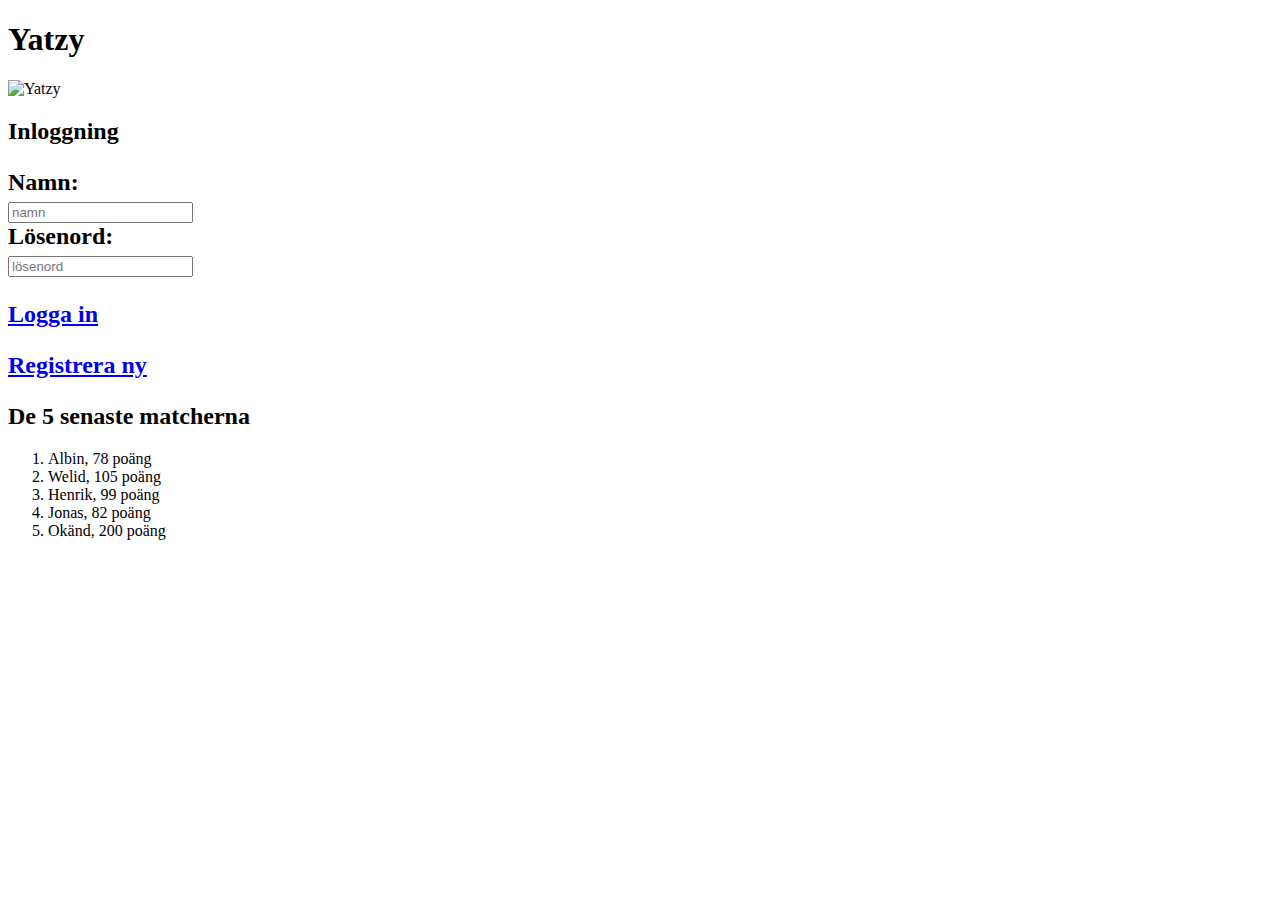
==== index.html @ 205882da "Lagt till ny registrering" ====
<!Doctype html>
<html>
    <head>
        <title>Startsida</title>
        <meta charset="UTF-8">
    </head>
    <body>
        <h1>Yatzy</h1>
        <p>
            <img src= "../Yatzy/bilder/yatzy.jpg"
            alt="Yatzy" >
        </p>
        <h2>Inloggning
            <p></p>
       <form method="post" action="some_page.php">
                Namn:<br>
                <input type="text" id="name" placeholder="namn"><br>
                Lösenord:
                <br>
                <input type="password" id="password" placeholder="lösenord"><br>
               
                    <p>
                    <a href= "profile.html">Logga in</a> 
                    </p> 
              
                    <p>
                    <a href= "nyAnvändare.html">Registrera ny</a> 
                    </p>

        </h2>
      

<p></p>
        <h2> De 5 senaste matcherna
        </h2>
        <ol>
            <li>Albin, 78 poäng</li>
            <li>Welid, 105 poäng</li>
            <li>Henrik, 99 poäng</li>
            <li>Jonas, 82 poäng</li>
            <li>Okänd, 200 poäng</li>

        </ul>

</html>
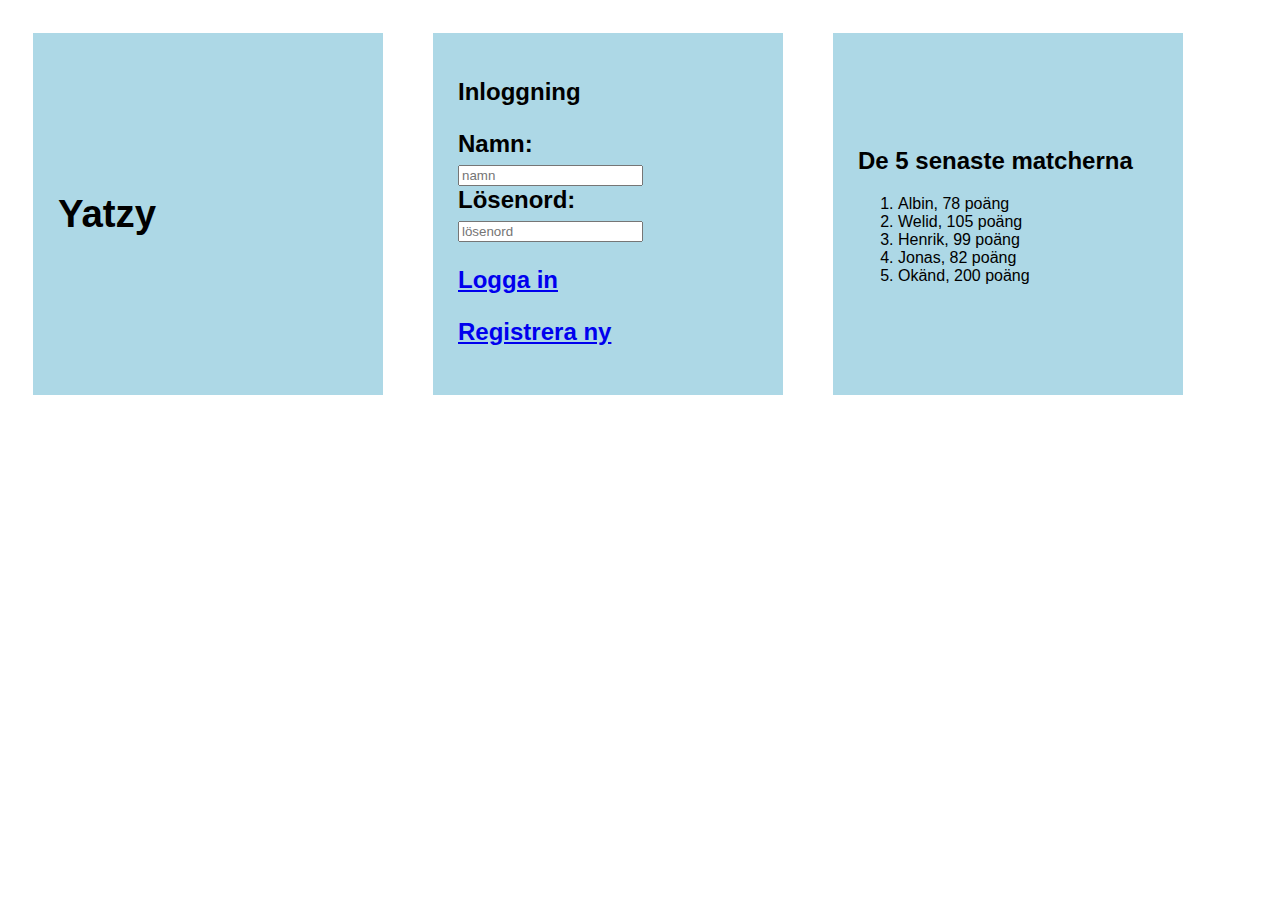
==== commit 40bc908e: "Merge branch 'master' of https://github.com/henrikjohansson712/Yatzy" ====
--- a/index.html
+++ b/index.html
@@ -1,45 +1,56 @@
 <!Doctype html>
 <html>
-    <head>
-        <title>Startsida</title>
-        <meta charset="UTF-8">
-    </head>
-    <body>
+
+
+<head>
+    <title>Startsida</title>
+    <meta charset="UTF-8">
+    <link href="indexStyle.css" rel="stylesheet">
+    <meta name="viewport" content="width=device-width, initial-scale=1.0">
+</head>
+
+<body>
+    <section>
+    <div class="object" id="Headline">
         <h1>Yatzy</h1>
-        <p>
-            <img src= "../Yatzy/bilder/yatzy.jpg"
-            alt="Yatzy" >
-        </p>
-        <h2>Inloggning
+    </div>
+
+    <div class="object" id="Center">
+        <h2 id="inlog">Inloggning
             <p></p>
-       <form method="post" action="some_page.php">
+            <form method="post" action="some_page.php">
                 Namn:<br>
                 <input type="text" id="name" placeholder="namn"><br>
                 Lösenord:
                 <br>
                 <input type="password" id="password" placeholder="lösenord"><br>
-               
-                    <p>
-                    <a href= "profile.html">Logga in</a> 
-                    </p> 
-              
-                    <p>
-                    <a href= "nyAnvändare.html">Registrera ny</a> 
-                    </p>
 
+                <p>
+                    <a href="profile.html">Logga in</a>
+                </p>
+
+                <p>
+                    <a href="nyAnvändare.html">Registrera ny</a>
+                </p>
         </h2>
-      
+    </div>
 
-<p></p>
-        <h2> De 5 senaste matcherna
+
+    <p></p>
+    <div class="object" id="Bottom">
+        <h2 id="senasteMatcherna"> De 5 senaste matcherna
         </h2>
-        <ol>
-            <li>Albin, 78 poäng</li>
-            <li>Welid, 105 poäng</li>
-            <li>Henrik, 99 poäng</li>
-            <li>Jonas, 82 poäng</li>
-            <li>Okänd, 200 poäng</li>
+            <ol>
+                <li>Albin, 78 poäng</li>
+                <li>Welid, 105 poäng</li>
+                <li>Henrik, 99 poäng</li>
+                <li>Jonas, 82 poäng</li>
+                <li>Okänd, 200 poäng</li>
+        </div>
 
-        </ul>
+        </ol>
+    </div>
 
+</section>
+</body>
 </html>--- a/indexStyle.css
+++ b/indexStyle.css
@@ -0,0 +1,72 @@
+body {
+    font-family: 'Lucida Sans', 'Lucida Sans Regular', 'Lucida Grande', 'Lucida Sans Unicode', Geneva, Verdana, sans-serif;
+    align-content: center;
+    font-family: sans-serif;
+        background: url(./img/giphy.gif) no-repeat center center fixed;
+        -webkit-background-size: cover;
+        -moz-background-size: cover;
+        -o-background-size: cover;
+        background-size: 100%;  
+}
+input:focus { 
+    background-color:gray;
+} 
+
+div {
+    animation-duration: 2s;
+  animation-name: slidein;
+}
+
+@keyframes slidein {
+    from {
+      margin-left: 100%;
+      width: 100%; 
+    }
+  
+    to {
+      margin-left: 0%;
+      width: 20%;
+    }
+  }
+
+#Center {
+    background-color: lightblue;
+    width: 300px;
+    padding: 25px;
+    margin: 25px;
+
+}
+
+#Headline {
+    font-family: 'Gill Sans', 'Gill Sans MT', Calibri, 'Trebuchet MS', sans-serif;
+    font-size: 120%;
+    background-color: lightblue;
+    align-content: center;
+    width: 300px;
+    padding: 25px;
+    margin: 25px;
+}
+
+#Bottom {
+    background-color: lightblue;
+    align-content: center;
+    width: 300px;
+    padding: 25px;
+    margin: 25px;
+
+}
+
+/* Flexbox */
+
+section {
+    display: flex;
+    flex-wrap: wrap;
+    display: flex;
+    flex-direction: row;
+}
+
+div {
+   max-width: 2; 
+}
+
+
